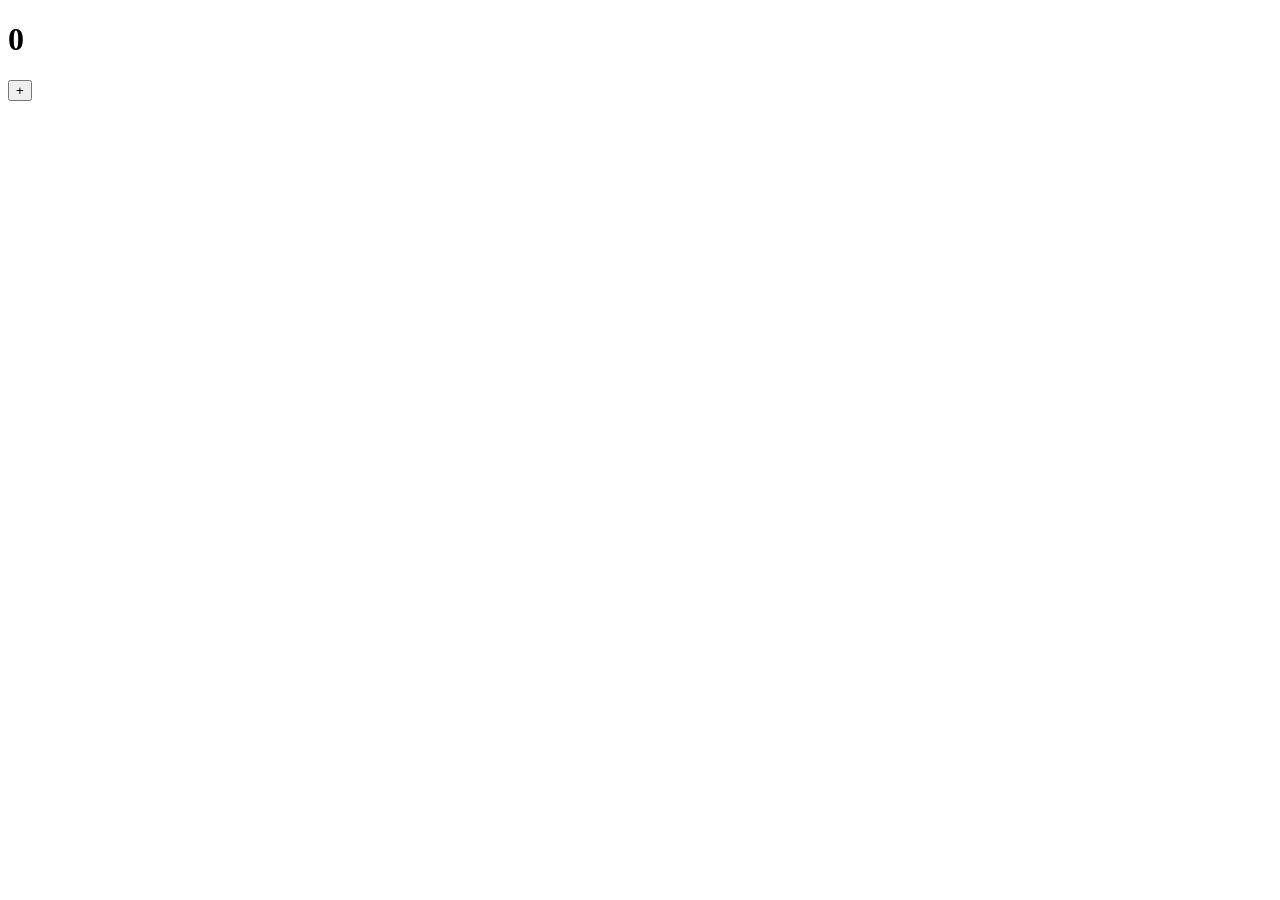
==== 02_counter/index.html @ f9e45060 "counter HTML, JS onclick" ====
<!DOCTYPE html>
<html lang="ko">
<head>
    <meta charset="UTF-8">
    <meta name="viewport" content="width=device-width, initial-scale=1.0">
    <title>Counter</title>
</head>
<body>
    <h1 id="num">0</h1>
    <button onclick="add()">+</button>
    <script src="main.js"></script>
</body>
</html>
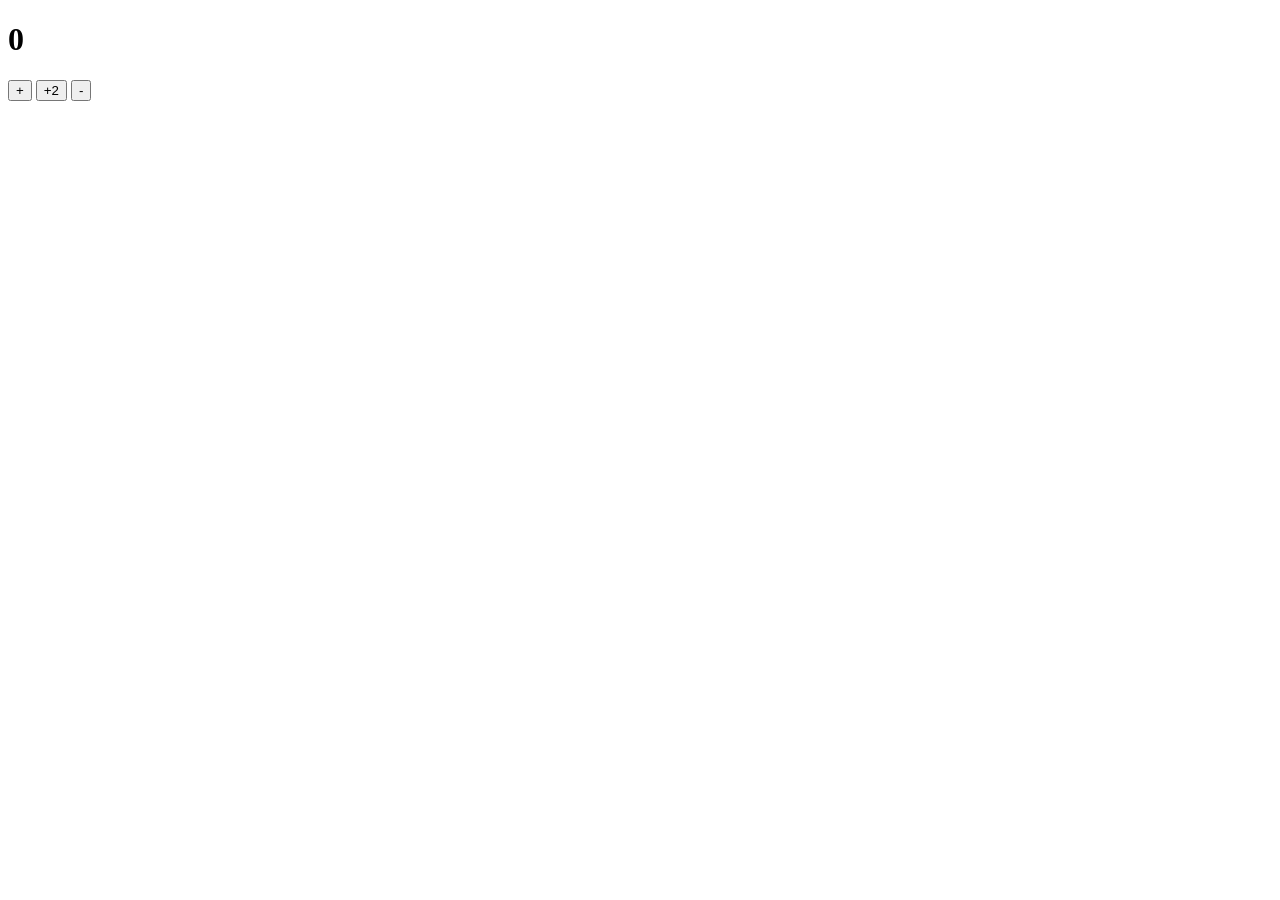
==== commit c8a0f780: "counter +, +2, -" ====
--- a/02_counter/index.html
+++ b/02_counter/index.html
@@ -6,8 +6,10 @@
     <title>Counter</title>
 </head>
 <body>
-    <h1 id="num">0</h1>
-    <button onclick="add()">+</button>
+    <h1 id="result"></h1>
+    <button class="plusButton" onclick="plus(+1)">+</button>
+    <button class="plusButton" onclick="plus(+2)">+2</button>
+    <button class="plusButton" onclick="plus(-1)">-</button>
     <script src="main.js"></script>
 </body>
 </html>
